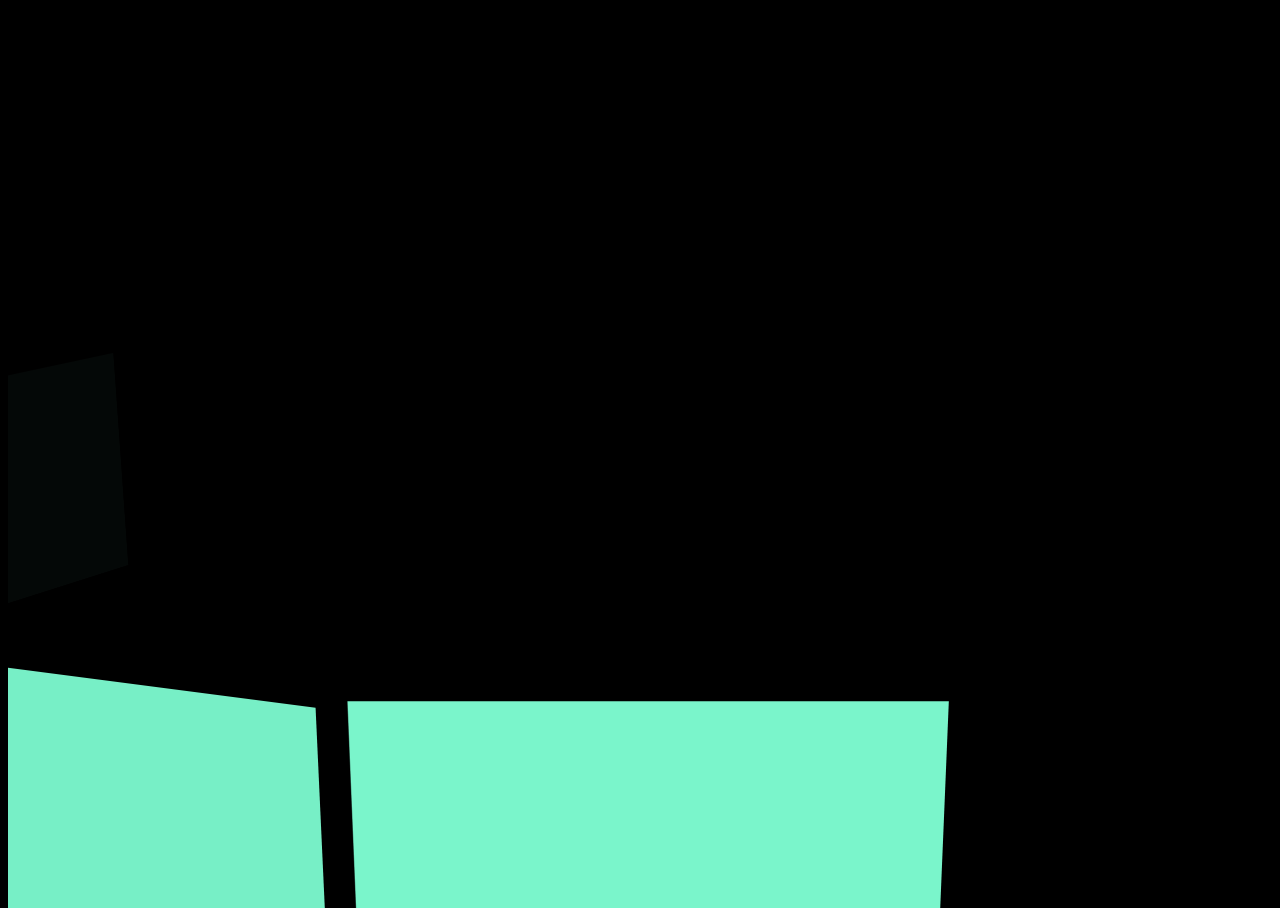
==== index.html @ 890a5029 "first commit" ====
<!DOCTYPE html>
<html lang="en">

<head>
    <meta charset="UTF-8">
    <meta name="viewport" content="width=device-width, initial-scale=1.0">
    <title>Document</title>
    <style>
        html,
        body,
        #dragger,
        #ring,
        .img,
        .vignette {
            width: 100%;
            height: 100%;
            transform-style: preserve-3d;
            user-select: none;
        }

        html,
        body {
            overflow: hidden;
            background: #000;
        }

        div {
            position: absolute;
        }

        .container {
            perspective: 2000px;
            width: 300px;
            height: 300px;
            left: 50%;
            top: 50%;
            transform: translate(-50%, -50%);
        }

        .vignette {
            width: 1400px;
            left: 50%;
            transform: translateX(-50%);
            background: linear-gradient(to left, rgba(0, 0, 0, 1) 12%, rgba(0, 0, 0, 0) 40%, rgba(0, 0, 0, 0) 60%, rgba(0, 0, 0, 1) 88%);
        }
        .img{
            background-color: aquamarine;
            img{
                width: 100%;
                height: 100%;
                aspect-ratio: 1/1;
            }
        }
        
    </style>
</head>

<body>
    <div class="container">
        <div id="ring">

            <div class="img"></div>
            <div class="img"></div>
            <div class="img"></div>
            <div class="img"></div>
            <div class="img"></div>
            <div class="img"></div>
            <div class="img"></div>
            <div class="img"></div>
            <div class="img"></div>
            <div class="img"></div>

            <div class="img">
                <img src="https://images.unsplash.com/photo-1588129582944-e2e5297b854a?w=500&auto=format&fit=crop&q=60&ixlib=rb-4.0.3&ixid=M3wxMjA3fDB8MHxzZWFyY2h8MXx8bGFuZCUyMGNydWlzZXJ8ZW58MHwwfDB8fHwy" alt="">
            </div>
            <div class="img">
                <img src="https://images.unsplash.com/photo-1588129582944-e2e5297b854a?w=500&auto=format&fit=crop&q=60&ixlib=rb-4.0.3&ixid=M3wxMjA3fDB8MHxzZWFyY2h8MXx8bGFuZCUyMGNydWlzZXJ8ZW58MHwwfDB8fHwy"
                    alt="">
            </div>
            <div class="img"></div>
            <div class="img"></div>
            <div class="img"></div>
            <div class="img"></div>
            <div class="img"></div>
            <div class="img"></div>
            <div class="img"></div>
            <div class="img"></div>


        </div>
    </div>
    <!-- <div class="vignette"></div> -->

    <div id="dragger"></div>

    <script src="https://cdnjs.cloudflare.com/ajax/libs/gsap/3.12.5/gsap.min.js"
        integrity="sha512-7eHRwcbYkK4d9g/6tD/mhkf++eoTHwpNM9woBxtPUBWm67zeAfFC+HrdoE2GanKeocly/VxeLvIqwvCdk7qScg=="
        crossorigin="anonymous" referrerpolicy="no-referrer"></script>
    <script src="https://unpkg.com/gsap@3/dist/Draggable.min.js"></script>
    <script src="https://cdnjs.cloudflare.com/ajax/libs/zepto/1.2.0/zepto.min.js"
        integrity="sha512-BrvVYNhKh6yST24E5DY/LopLO5d+8KYmIXyrpBIJ2PK+CyyJw/cLSG/BfJomWLC1IblNrmiJWGlrGueKLd/Ekw=="
        crossorigin="anonymous" referrerpolicy="no-referrer"></script>


    <script>
         window.addEventListener("load", function (e) {
                if (window.innerWidth < 700) {
                    alert("Please open this in your laptop or pc....Ye sirf laptop m hi khulega kyuki kuch speical hai na isliye...Sorry apse thodi mehnat krwa rha hu🤪");
                    location.reload()
                }
            })
        let xPos = 0;

        gsap.timeline()
            .set(dragger, { opacity: 0 }) //make the drag layer invisible
            .set(ring, { rotationY: 180 }) //set initial rotationY so the parallax jump happens off screen
            .set(ring, { rotationX: 15 })
            .set('.img', { // apply transform rotations to each image
                rotateY: (i) => i * -18,
                transformOrigin: '50% 50% 1000px',
                z: -1000,
                // backgroundImage: (i) => 'url(https://picsum.photos/id/' + (i + 32) + '/700/300/)',
                // backgroundPosition: (i) => getBgPos(i),
                // backfaceVisibility:'hidden'
            })
            .from('.img', {
                duration: 1.5,
                y: 200,
                opacity: 0,
                stagger: 0.1,
                ease: 'expo'
            })

        Draggable.create(dragger, {

            onDragStart: (e) => {
                if (e.touches) e.clientX = e.touches[0].clientX;
                xPos = Math.round(e.clientX);
            },

            onDrag: (e) => {
                if (e.touches) e.clientX = e.touches[0].clientX;

                gsap.to(ring, {
                    rotationY: '-=' + ((Math.round(e.clientX) - xPos) % 360),
                    onUpdate: () => { gsap.set('.img', { backgroundPosition: (i) => getBgPos(i) }) }
                });

                xPos = Math.round(e.clientX);
            },

            onDragEnd: () => {
               
                gsap.set(dragger, { x: 0, y: 0 }) 
            }

        })


        function getBgPos(i) { //returns the background-position string to create parallax movement in each image
            return (-gsap.utils.wrap(0, 360, gsap.getProperty(ring, 'rotationY') - 180 - i * 18) / 360 * 400) + 'px 0px';
        }
    </script>
</body>

</html>
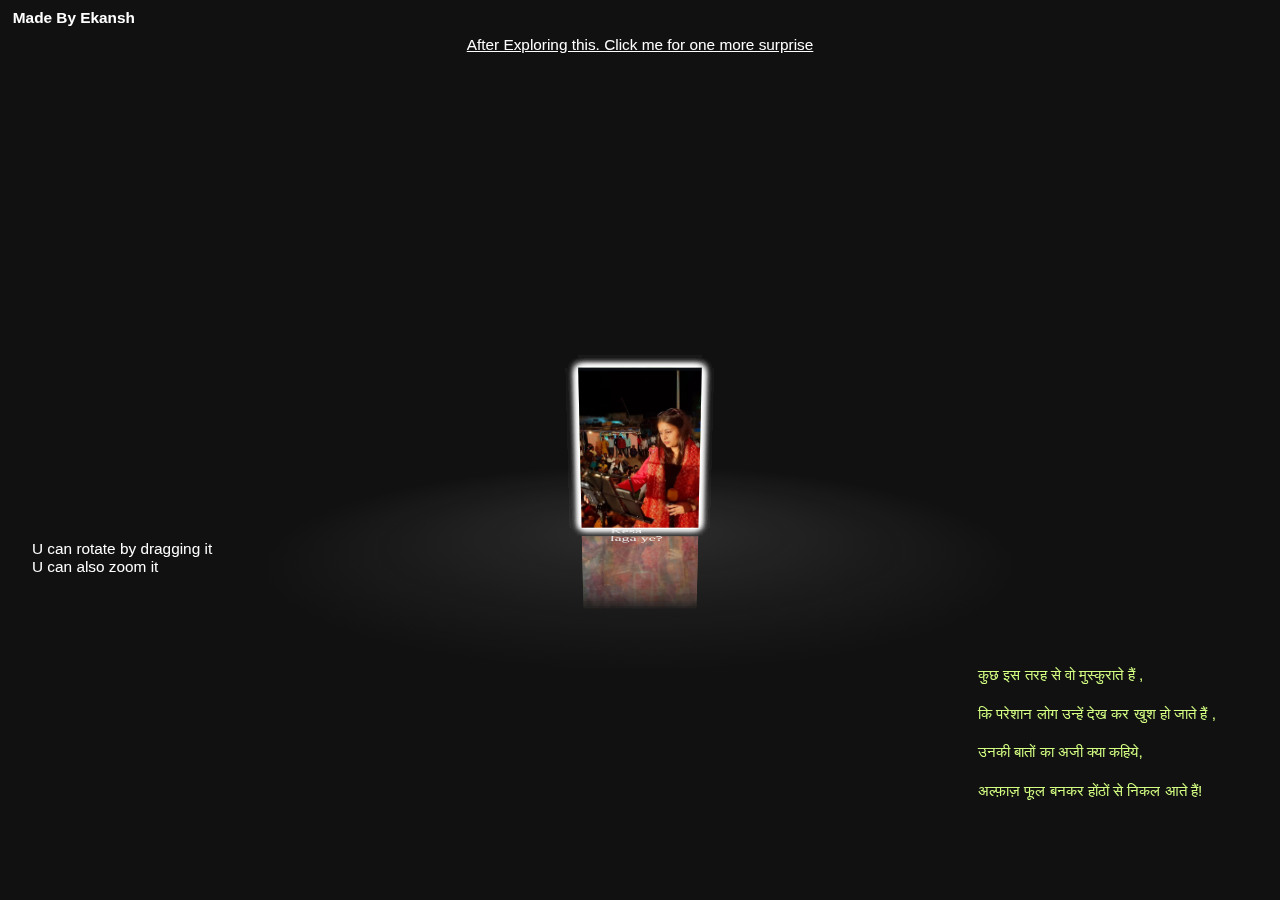
==== commit cb960fba: "first commiat" ====
--- a/index.html
+++ b/index.html
@@ -2,165 +2,84 @@
 <html lang="en">
 
 <head>
-    <meta charset="UTF-8">
-    <meta name="viewport" content="width=device-width, initial-scale=1.0">
-    <title>Document</title>
-    <style>
-        html,
-        body,
-        #dragger,
-        #ring,
-        .img,
-        .vignette {
-            width: 100%;
-            height: 100%;
-            transform-style: preserve-3d;
-            user-select: none;
-        }
+  <meta charset="UTF-8">
+  <title>College Wishlist - 3D carousel</title>
+  <link rel="stylesheet" href="./style.css">
 
-        html,
-        body {
-            overflow: hidden;
-            background: #000;
-        }
-
-        div {
-            position: absolute;
-        }
-
-        .container {
-            perspective: 2000px;
-            width: 300px;
-            height: 300px;
-            left: 50%;
-            top: 50%;
-            transform: translate(-50%, -50%);
-        }
-
-        .vignette {
-            width: 1400px;
-            left: 50%;
-            transform: translateX(-50%);
-            background: linear-gradient(to left, rgba(0, 0, 0, 1) 12%, rgba(0, 0, 0, 0) 40%, rgba(0, 0, 0, 0) 60%, rgba(0, 0, 0, 1) 88%);
-        }
-        .img{
-            background-color: aquamarine;
-            img{
-                width: 100%;
-                height: 100%;
-                aspect-ratio: 1/1;
-            }
-        }
-        
-    </style>
 </head>
 
 <body>
-    <div class="container">
-        <div id="ring">
+<h1 style="color: #fff; position: absolute;left: 1% ;top: 1%; z-index: 999; font-family: Arial, Helvetica, sans-serif;  font-size: 1.2vw;">Made By Ekansh</h1>
 
-            <div class="img"></div>
-            <div class="img"></div>
-            <div class="img"></div>
-            <div class="img"></div>
-            <div class="img"></div>
-            <div class="img"></div>
-            <div class="img"></div>
-            <div class="img"></div>
-            <div class="img"></div>
-            <div class="img"></div>
-
-            <div class="img">
-                <img src="https://images.unsplash.com/photo-1588129582944-e2e5297b854a?w=500&auto=format&fit=crop&q=60&ixlib=rb-4.0.3&ixid=M3wxMjA3fDB8MHxzZWFyY2h8MXx8bGFuZCUyMGNydWlzZXJ8ZW58MHwwfDB8fHwy" alt="">
-            </div>
-            <div class="img">
-                <img src="https://images.unsplash.com/photo-1588129582944-e2e5297b854a?w=500&auto=format&fit=crop&q=60&ixlib=rb-4.0.3&ixid=M3wxMjA3fDB8MHxzZWFyY2h8MXx8bGFuZCUyMGNydWlzZXJ8ZW58MHwwfDB8fHwy"
-                    alt="">
-            </div>
-            <div class="img"></div>
-            <div class="img"></div>
-            <div class="img"></div>
-            <div class="img"></div>
-            <div class="img"></div>
-            <div class="img"></div>
-            <div class="img"></div>
-            <div class="img"></div>
+  <!-- partial:index.partial.html -->
+   <a href="/index2.html" style="color: white;position: absolute;top: 5%;left: 50%; transform: translate(-50%,-50%); font-family: Arial, Helvetica, sans-serif; font-size: 1.2vw;">After Exploring this. Click me for one more surprise</a>
+  <p style="color: white;position: absolute;top: 60%;left: 2.5%;font-family: Arial, Helvetica, sans-serif; font-size: 1.2vw;">U can rotate by dragging it <br>U can also zoom it</p>
+  <p style="color: #d4ff83;position: absolute; bottom: 10%;right: 5%; font-family: Arial, Helvetica, sans-serif; font-size: 1.2vw;line-height: 3vw;">कुछ इस तरह से वो मुस्कुराते हैं ,<br>
+  कि परेशान लोग उन्हें देख कर खुश हो जाते हैं ,<br>
+  उनकी बातों का अजी क्या कहिये,<br>
+  अल्फ़ाज़ फूल बनकर होंठों से निकल आते हैं! <br></p>
+   <div id="drag-container">
+    <div id="spin-container">
+      <img src="./Gunjan/1726051185941.jpg" alt="">
+      <img src="./Gunjan/1726051185952.jpg" alt="">
+      <img src="./Gunjan/1726051186042.jpg" alt="">
+      <img src="./Gunjan/1726051185962.jpg" alt="">
+      <img src="./Gunjan/1726051186008.jpg" alt="">
+      <img src="./Gunjan/1726051186064.jpg" alt="">
+      <img src="./Gunjan/1726051186030.jpg" alt="">
+      <img src="./Gunjan/1726051186153.jpg" alt="">
 
 
-        </div>
+      <!-- <video controls autoplay="autoplay" loop>
+        <source src="./imgs/29.mp4" type="video/mp4">
+      </video> -->
+
+      <!-- Text at center of ground -->
+      <p> Heyy! <mark>Kurnika</mark>
+        Kesa laga ye?</p>
     </div>
-    <!-- <div class="vignette"></div> -->
+    <div id="ground"></div>
+  </div>
 
-    <div id="dragger"></div>
-
-    <script src="https://cdnjs.cloudflare.com/ajax/libs/gsap/3.12.5/gsap.min.js"
-        integrity="sha512-7eHRwcbYkK4d9g/6tD/mhkf++eoTHwpNM9woBxtPUBWm67zeAfFC+HrdoE2GanKeocly/VxeLvIqwvCdk7qScg=="
-        crossorigin="anonymous" referrerpolicy="no-referrer"></script>
-    <script src="https://unpkg.com/gsap@3/dist/Draggable.min.js"></script>
-    <script src="https://cdnjs.cloudflare.com/ajax/libs/zepto/1.2.0/zepto.min.js"
-        integrity="sha512-BrvVYNhKh6yST24E5DY/LopLO5d+8KYmIXyrpBIJ2PK+CyyJw/cLSG/BfJomWLC1IblNrmiJWGlrGueKLd/Ekw=="
-        crossorigin="anonymous" referrerpolicy="no-referrer"></script>
+  <div id="music-container">
+    
+  </div>
 
 
-    <script>
-         window.addEventListener("load", function (e) {
-                if (window.innerWidth < 700) {
-                    alert("Please open this in your laptop or pc....Ye sirf laptop m hi khulega kyuki kuch speical hai na isliye...Sorry apse thodi mehnat krwa rha hu🤪");
-                    location.reload()
-                }
-            })
-        let xPos = 0;
+  <style>
+    .github-corner:hover .octo-arm {
+      animation: octocat-wave 560ms ease-in-out
+    }
 
-        gsap.timeline()
-            .set(dragger, { opacity: 0 }) //make the drag layer invisible
-            .set(ring, { rotationY: 180 }) //set initial rotationY so the parallax jump happens off screen
-            .set(ring, { rotationX: 15 })
-            .set('.img', { // apply transform rotations to each image
-                rotateY: (i) => i * -18,
-                transformOrigin: '50% 50% 1000px',
-                z: -1000,
-                // backgroundImage: (i) => 'url(https://picsum.photos/id/' + (i + 32) + '/700/300/)',
-                // backgroundPosition: (i) => getBgPos(i),
-                // backfaceVisibility:'hidden'
-            })
-            .from('.img', {
-                duration: 1.5,
-                y: 200,
-                opacity: 0,
-                stagger: 0.1,
-                ease: 'expo'
-            })
+    @keyframes octocat-wave {
 
-        Draggable.create(dragger, {
+      0%,
+      100% {
+        transform: rotate(0)
+      }
 
-            onDragStart: (e) => {
-                if (e.touches) e.clientX = e.touches[0].clientX;
-                xPos = Math.round(e.clientX);
-            },
+      20%,
+      60% {
+        transform: rotate(-25deg)
+      }
 
-            onDrag: (e) => {
-                if (e.touches) e.clientX = e.touches[0].clientX;
+      40%,
+      80% {
+        transform: rotate(10deg)
+      }
+    }
 
-                gsap.to(ring, {
-                    rotationY: '-=' + ((Math.round(e.clientX) - xPos) % 360),
-                    onUpdate: () => { gsap.set('.img', { backgroundPosition: (i) => getBgPos(i) }) }
-                });
+    @media (max-width:500px) {
+      .github-corner:hover .octo-arm {
+        animation: none
+      }
 
-                xPos = Math.round(e.clientX);
-            },
+      .github-corner .octo-arm {
+        animation: octocat-wave 560ms ease-in-out
+      }
+    }
+  </style>
+  <!-- partial -->
+  <script src="./scr.js"></script>
 
-            onDragEnd: () => {
-               
-                gsap.set(dragger, { x: 0, y: 0 }) 
-            }
-
-        })
-
-
-        function getBgPos(i) { //returns the background-position string to create parallax movement in each image
-            return (-gsap.utils.wrap(0, 360, gsap.getProperty(ring, 'rotationY') - 180 - i * 18) / 360 * 400) + 'px 0px';
-        }
-    </script>
-</body>
-
-</html>+</body>--- a/style.css
+++ b/style.css
@@ -0,0 +1,127 @@
+* {
+  margin: 0;
+  padding: 0;
+}
+
+html,
+body {
+  height: 100%;
+  /* for touch screen */
+  touch-action: none; 
+}
+
+body {
+  overflow: hidden;
+  display: -webkit-box;
+  display: -ms-flexbox;
+  display: flex;
+  background: #111;
+  -webkit-perspective: 1000px;
+          perspective: 1000px;
+  -webkit-transform-style: preserve-3d;
+          transform-style: preserve-3d;
+}
+
+#drag-container, #spin-container {
+  position: relative;
+  display: -webkit-box;
+  display: -ms-flexbox;
+  display: flex;
+  margin: auto;
+  -webkit-transform-style: preserve-3d;
+          transform-style: preserve-3d;
+  -webkit-transform: rotateX(-10deg);
+          transform: rotateX(-10deg);
+}
+
+#drag-container img, #drag-container video {
+  -webkit-transform-style: preserve-3d;
+          transform-style: preserve-3d;
+  position: absolute;
+  left: 0;
+  top: 0;
+  width: 100%;
+  height: 100%;
+  object-fit: cover;
+  object-position: center;
+  line-height: 200px;
+  font-size: 50px;
+  text-align: center;
+  -webkit-box-shadow: 0 0 8px #fff;
+          box-shadow: 0 0 8px #fff;
+  -webkit-box-reflect: below 10px linear-gradient(transparent, transparent, #0005);
+}
+audio{
+  opacity: 0;
+}
+
+#drag-container img:hover, #drag-container video:hover {
+  -webkit-box-shadow: 0 0 15px #fffd;
+          box-shadow: 0 0 15px #fffd;
+  -webkit-box-reflect: below 10px linear-gradient(transparent, transparent, #0007);
+}
+
+#drag-container p {
+  font-family: Serif;
+  position: absolute;
+  top: 100%;
+  left: 50%;
+  -webkit-transform: translate(-50%,-50%) rotateX(90deg);
+          transform: translate(-50%,-50%) rotateX(90deg);
+  color: #fff;
+}
+
+#ground {
+  width: 900px;
+  height: 900px;
+  position: absolute;
+  top: 100%;
+  left: 50%;
+  -webkit-transform: translate(-50%,-50%) rotateX(90deg);
+          transform: translate(-50%,-50%) rotateX(90deg);
+  background: -webkit-radial-gradient(center center, farthest-side , #9993, transparent);
+}
+
+#music-container {
+  position: absolute;
+  top: 0;
+  left: 0;
+}
+
+@-webkit-keyframes spin {
+  from{
+    -webkit-transform: rotateY(0deg);
+            transform: rotateY(0deg);
+  } to{
+    -webkit-transform: rotateY(360deg);
+            transform: rotateY(360deg);
+  }
+}
+
+@keyframes spin {
+  from{
+    -webkit-transform: rotateY(0deg);
+            transform: rotateY(0deg);
+  } to{
+    -webkit-transform: rotateY(360deg);
+            transform: rotateY(360deg);
+  }
+}
+@-webkit-keyframes spinRevert {
+  from{
+    -webkit-transform: rotateY(360deg);
+            transform: rotateY(360deg);
+  } to{
+    -webkit-transform: rotateY(0deg);
+            transform: rotateY(0deg);
+  }
+}
+@keyframes spinRevert {
+  from{
+    -webkit-transform: rotateY(360deg);
+            transform: rotateY(360deg);
+  } to{
+    -webkit-transform: rotateY(0deg);
+            transform: rotateY(0deg);
+  }
+}